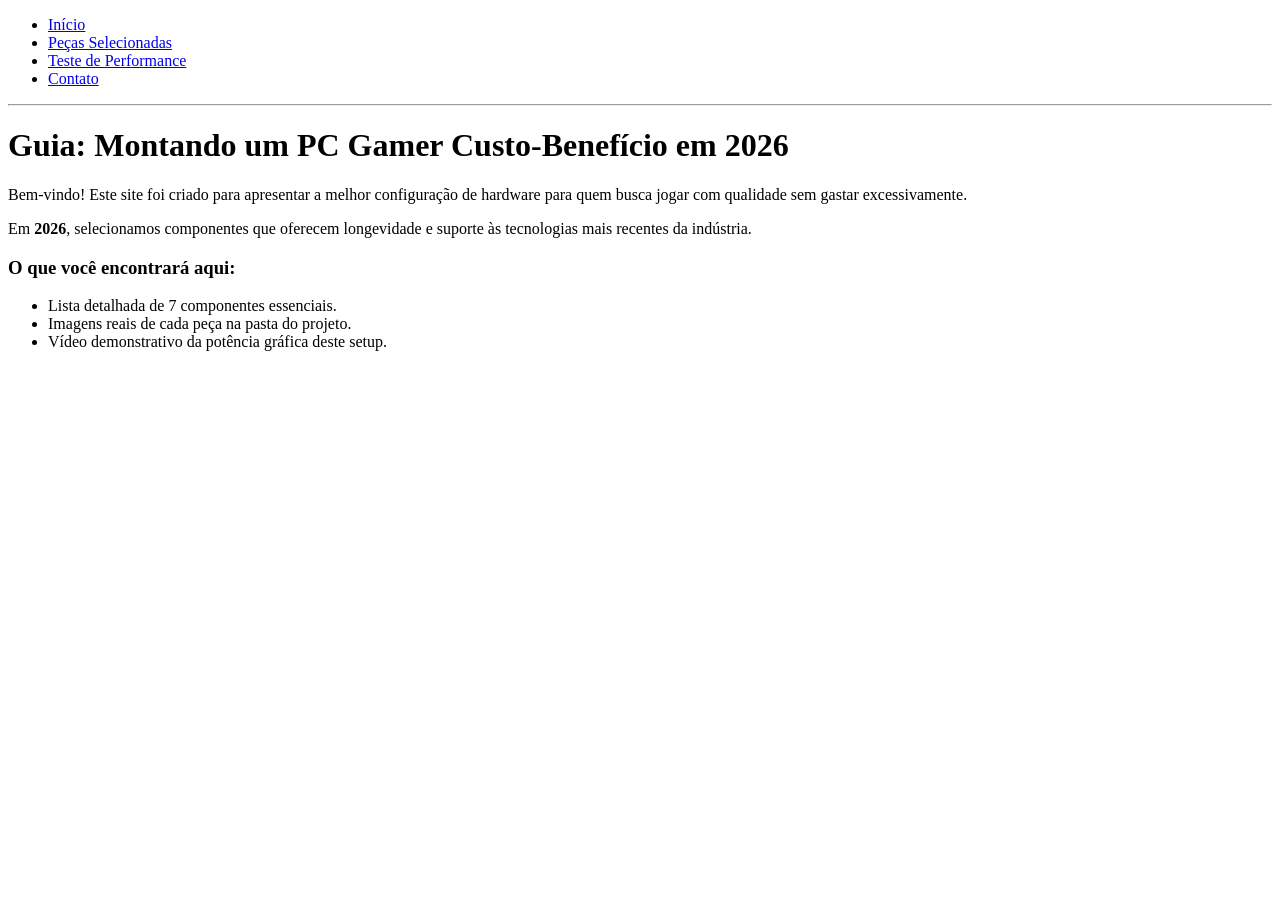
==== index.html @ 018ec603 "Create index.html" ====
<!DOCTYPE html>
<html lang="pt-br">
<head>
    <meta charset="UTF-8">
    <title>Guia PC Gamer 2026 - Home</title>
</head>
<body>
    <nav>
        <ul>
            <li><a href="index.html">Início</a></li>
            <li><a href="pecas.html">Peças Selecionadas</a></li>
            <li><a href="teste.html">Teste de Performance</a></li>
            <li><a href="teste.html">Contato</a></li>
        </ul>
    </nav>
    <hr>
    <h1>Guia: Montando um PC Gamer Custo-Benefício em 2026</h1>
    <p>Bem-vindo! Este site foi criado para apresentar a melhor configuração de hardware para quem busca jogar com qualidade sem gastar excessivamente.</p>
    <p>Em <strong>2026</strong>, selecionamos componentes que oferecem longevidade e suporte às tecnologias mais recentes da indústria.</p>
    
    <h3>O que você encontrará aqui:</h3>
    <ul>
        <li>Lista detalhada de 7 componentes essenciais.</li>
        <li>Imagens reais de cada peça na pasta do projeto.</li>
        <li>Vídeo demonstrativo da potência gráfica deste setup.</li>
    </ul>
</body>
</html>
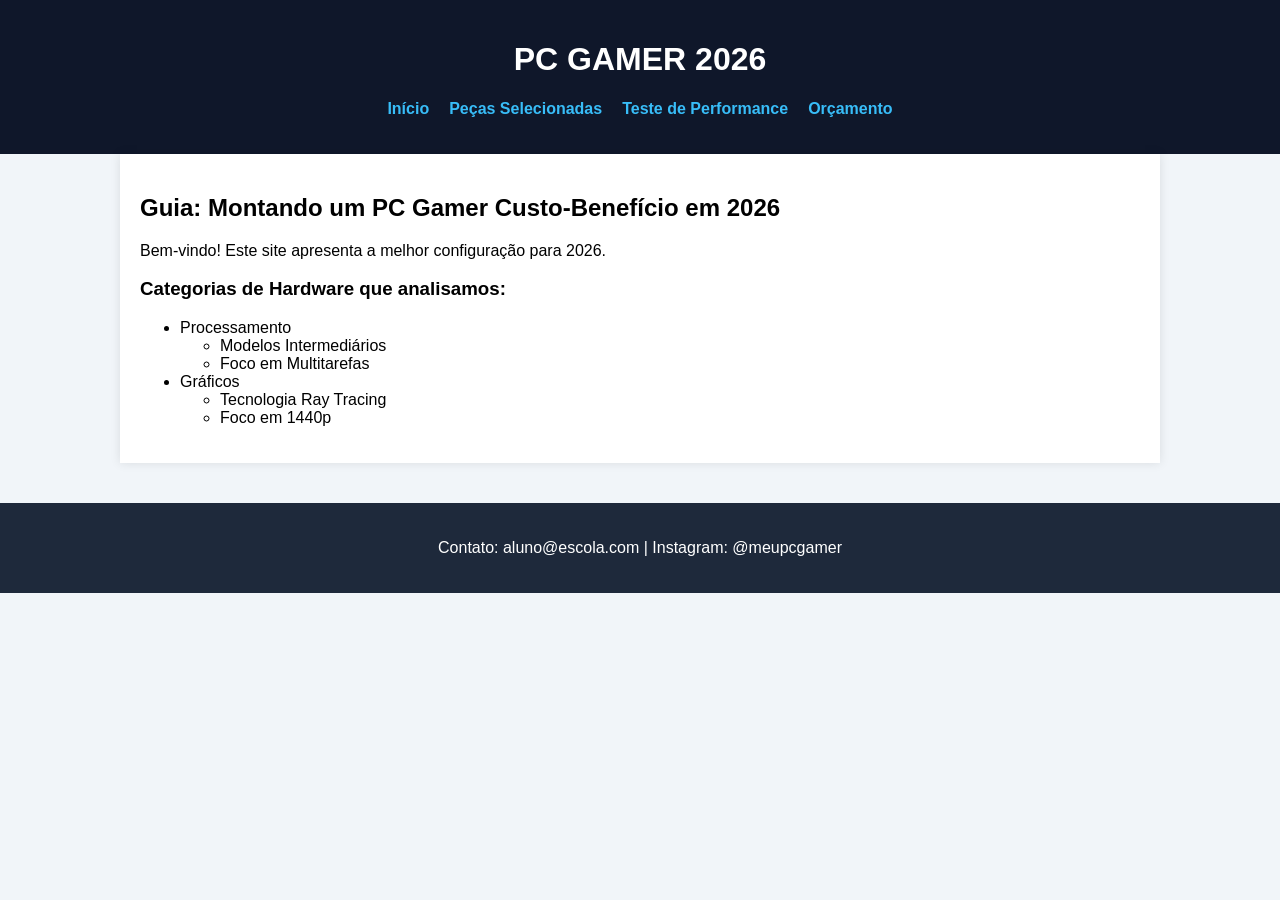
==== commit fb9b4ddd: "Update index.html" ====
--- a/index.html
+++ b/index.html
@@ -3,26 +3,38 @@
 <head>
     <meta charset="UTF-8">
     <title>Guia PC Gamer 2026 - Home</title>
+    <link rel="stylesheet" href="css/style.css">
 </head>
 <body>
-    <nav>
+    <header>
+        <h1>PC GAMER 2026</h1>
+        <nav>
+            <ul>
+                <li><a href="index.html">Início</a></li>
+                <li><a href="pecas.html">Peças Selecionadas</a></li>
+                <li><a href="teste.html">Teste de Performance</a></li>
+                <li><a href="contato.html">Orçamento</a></li>
+            </ul>
+        </nav>
+    </header>
+
+    <main>
+        <h2>Guia: Montando um PC Gamer Custo-Benefício em 2026</h2>
+        <p>Bem-vindo! Este site apresenta a melhor configuração para 2026.</p>
+        
+        <h3>Categorias de Hardware que analisamos:</h3>
         <ul>
-            <li><a href="index.html">Início</a></li>
-            <li><a href="pecas.html">Peças Selecionadas</a></li>
-            <li><a href="teste.html">Teste de Performance</a></li>
-            <li><a href="teste.html">Contato</a></li>
+            <li>Processamento
+                <ul><li>Modelos Intermediários</li><li>Foco em Multitarefas</li></ul>
+            </li>
+            <li>Gráficos
+                <ul><li>Tecnologia Ray Tracing</li><li>Foco em 1440p</li></ul>
+            </li>
         </ul>
-    </nav>
-    <hr>
-    <h1>Guia: Montando um PC Gamer Custo-Benefício em 2026</h1>
-    <p>Bem-vindo! Este site foi criado para apresentar a melhor configuração de hardware para quem busca jogar com qualidade sem gastar excessivamente.</p>
-    <p>Em <strong>2026</strong>, selecionamos componentes que oferecem longevidade e suporte às tecnologias mais recentes da indústria.</p>
-    
-    <h3>O que você encontrará aqui:</h3>
-    <ul>
-        <li>Lista detalhada de 7 componentes essenciais.</li>
-        <li>Imagens reais de cada peça na pasta do projeto.</li>
-        <li>Vídeo demonstrativo da potência gráfica deste setup.</li>
-    </ul>
+    </main>
+
+    <footer>
+        <p>Contato: aluno@escola.com | Instagram: @meupcgamer</p>
+    </footer>
 </body>
 </html>
--- a/css/style.css
+++ b/css/style.css
@@ -0,0 +1,81 @@
+/* Configurações Gerais */
+:root {
+    --cor-primaria: #0f172a;
+    --cor-secundaria: #38bdf8;
+    --cor-fundo: #f1f5f9;
+    --fonte-titulo: 'Arial Black', sans-serif;
+    --fonte-corpo: 'Verdana', sans-serif;
+    --fonte-destaque: 'Courier New', monospace;
+}
+
+body {
+    background-color: var(--cor-fundo);
+    font-family: var(--fonte-corpo);
+    margin: 0;
+    display: flex;
+    flex-direction: column;
+    align-items: center; /* Centraliza horizontalmente */
+}
+
+/* Container principal para dar margens aparentes */
+main {
+    width: 80%;
+    max-width: 1000px;
+    background: white;
+    padding: 20px;
+    box-shadow: 0 0 10px rgba(0,0,0,0.1);
+}
+
+/* Cabeçalho Flexbox */
+header {
+    width: 100%;
+    background-color: var(--cor-primaria);
+    color: white;
+    padding: 20px 0;
+    text-align: center;
+}
+
+nav ul {
+    list-style: none;
+    padding: 0;
+    display: flex;
+    justify-content: center;
+    gap: 20px;
+}
+
+nav a {
+    color: var(--cor-secundaria);
+    text-decoration: none;
+    font-weight: bold;
+}
+
+nav a:hover { /* Pseudo-classe */
+    color: white;
+    text-decoration: underline;
+}
+
+/* Layout Lado a Lado (Flexbox) */
+.flex-container {
+    display: flex;
+    flex-wrap: wrap;
+    gap: 20px;
+    justify-content: space-around;
+}
+
+.card {
+    flex: 1;
+    min-width: 250px;
+    border: 1px solid #ddd;
+    padding: 10px;
+    text-align: center;
+}
+
+/* Rodapé */
+footer {
+    width: 100%;
+    background: #1e293b;
+    color: white;
+    text-align: center;
+    padding: 20px 0;
+    margin-top: 40px;
+}
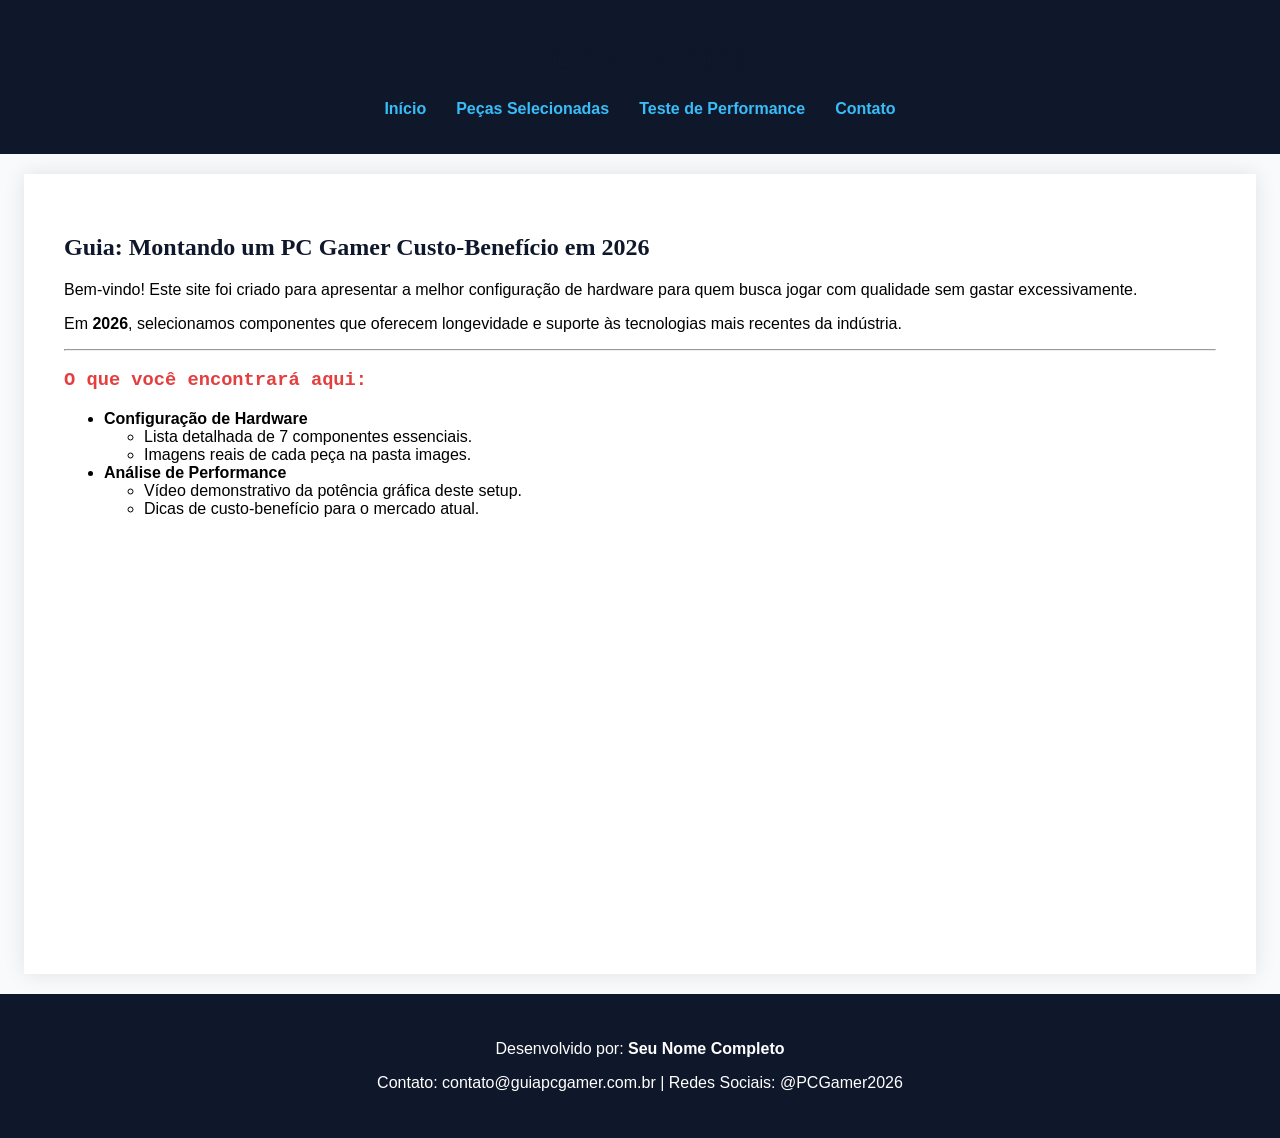
==== commit 601dfc2e: "Update index.html" ====
--- a/index.html
+++ b/index.html
@@ -6,35 +6,51 @@
     <link rel="stylesheet" href="css/style.css">
 </head>
 <body>
+
     <header>
-        <h1>PC GAMER 2026</h1>
+        <h1>PC Gamer 2026</h1>
         <nav>
             <ul>
                 <li><a href="index.html">Início</a></li>
                 <li><a href="pecas.html">Peças Selecionadas</a></li>
                 <li><a href="teste.html">Teste de Performance</a></li>
-                <li><a href="contato.html">Orçamento</a></li>
+                <li><a href="contato.html">Contato</a></li>
             </ul>
         </nav>
     </header>
 
     <main>
-        <h2>Guia: Montando um PC Gamer Custo-Benefício em 2026</h2>
-        <p>Bem-vindo! Este site apresenta a melhor configuração para 2026.</p>
-        
-        <h3>Categorias de Hardware que analisamos:</h3>
-        <ul>
-            <li>Processamento
-                <ul><li>Modelos Intermediários</li><li>Foco em Multitarefas</li></ul>
-            </li>
-            <li>Gráficos
-                <ul><li>Tecnologia Ray Tracing</li><li>Foco em 1440p</li></ul>
-            </li>
-        </ul>
+        <section>
+            <h1>Guia: Montando um PC Gamer Custo-Benefício em 2026</h1>
+            
+            <p>Bem-vindo! Este site foi criado para apresentar a melhor configuração de hardware para quem busca jogar com qualidade sem gastar excessivamente.</p>
+            
+            <p>Em <strong>2026</strong>, selecionamos componentes que oferecem longevidade e suporte às tecnologias mais recentes da indústria.</p>
+            
+            <hr>
+
+            <h3>O que você encontrará aqui:</h3>
+            <ul>
+                <li><strong>Configuração de Hardware</strong>
+                    <ul>
+                        <li>Lista detalhada de 7 componentes essenciais.</li>
+                        <li>Imagens reais de cada peça na pasta images.</li>
+                    </ul>
+                </li>
+                <li><strong>Análise de Performance</strong>
+                    <ul>
+                        <li>Vídeo demonstrativo da potência gráfica deste setup.</li>
+                        <li>Dicas de custo-benefício para o mercado atual.</li>
+                    </ul>
+                </li>
+            </ul>
+        </section>
     </main>
 
     <footer>
-        <p>Contato: aluno@escola.com | Instagram: @meupcgamer</p>
+        <p>Desenvolvido por: <strong>Seu Nome Completo</strong></p>
+        <p>Contato: contato@guiapcgamer.com.br | Redes Sociais: @PCGamer2026</p>
     </footer>
+
 </body>
 </html>
--- a/css/style.css
+++ b/css/style.css
@@ -1,38 +1,39 @@
-/* Configurações Gerais */
 :root {
-    --cor-primaria: #0f172a;
-    --cor-secundaria: #38bdf8;
-    --cor-fundo: #f1f5f9;
-    --fonte-titulo: 'Arial Black', sans-serif;
-    --fonte-corpo: 'Verdana', sans-serif;
-    --fonte-destaque: 'Courier New', monospace;
+    --cor-principal: #0f172a;   
+    --cor-secundaria: #38bdf8;   
+    --cor-detalhe: #e53e3e;      
+    --fundo: #f8fafc;
 }
 
 body {
-    background-color: var(--cor-fundo);
-    font-family: var(--fonte-corpo);
+    background-color: var(--fundo);
+    
+    font-family: 'Segoe UI', Tahoma, Geneva, Verdana, sans-serif; 
     margin: 0;
     display: flex;
     flex-direction: column;
-    align-items: center; /* Centraliza horizontalmente */
+    align-items: center; 
 }
 
-/* Container principal para dar margens aparentes */
 main {
-    width: 80%;
-    max-width: 1000px;
+    width: 90%;
+    max-width: 1200px;
     background: white;
-    padding: 20px;
-    box-shadow: 0 0 10px rgba(0,0,0,0.1);
+    padding: 40px;
+    margin: 20px 0;
+    box-shadow: 0 0 20px rgba(0,0,0,0.1);
+    min-height: 80vh;
 }
 
-/* Cabeçalho Flexbox */
+h1, h2 { font-family: 'Georgia', serif; color: var(--cor-principal); }
+h3 { font-family: 'Courier New', monospace; color: var(--cor-detalhe); }
+
 header {
     width: 100%;
-    background-color: var(--cor-primaria);
+    background-color: var(--cor-principal);
     color: white;
+    text-align: center;
     padding: 20px 0;
-    text-align: center;
 }
 
 nav ul {
@@ -40,42 +41,69 @@
     padding: 0;
     display: flex;
     justify-content: center;
-    gap: 20px;
+    gap: 30px;
 }
 
 nav a {
+    text-decoration: none;
     color: var(--cor-secundaria);
-    text-decoration: none;
     font-weight: bold;
 }
 
-nav a:hover { /* Pseudo-classe */
+nav a:hover {
     color: white;
     text-decoration: underline;
 }
 
-/* Layout Lado a Lado (Flexbox) */
 .flex-container {
     display: flex;
-    flex-wrap: wrap;
-    gap: 20px;
-    justify-content: space-around;
+    flex-wrap: wrap; 
+    justify-content: center;
+    gap: 25px;
+    margin-top: 30px;
 }
 
-.card {
-    flex: 1;
-    min-width: 250px;
-    border: 1px solid #ddd;
-    padding: 10px;
+.card-peca {
+    flex: 1 1 300px;
+    max-width: 350px;
+    border: 1px solid #e2e8f0;
+    border-radius: 12px;
+    padding: 20px;
     text-align: center;
+    transition: transform 0.3s;
 }
 
-/* Rodapé */
+.card-peca:hover {
+    transform: translateY(-10px);
+    box-shadow: 0 10px 20px rgba(0,0,0,0.1);
+}
+
+.card-peca img {
+    width: 100%;
+    height: 200px;
+    object-fit: contain;
+    margin-bottom: 15px;
+}
+
+form {
+    display: flex;
+    flex-direction: column;
+    max-width: 500px;
+    gap: 15px;
+    margin: 0 auto; 
+}
+
+input, select, textarea {
+    padding: 12px;
+    border: 1px solid #cbd5e1;
+    border-radius: 6px;
+}
+
 footer {
     width: 100%;
-    background: #1e293b;
+    background-color: var(--cor-principal);
     color: white;
     text-align: center;
-    padding: 20px 0;
-    margin-top: 40px;
+    padding: 30px 0;
+    margin-top: auto;
 }
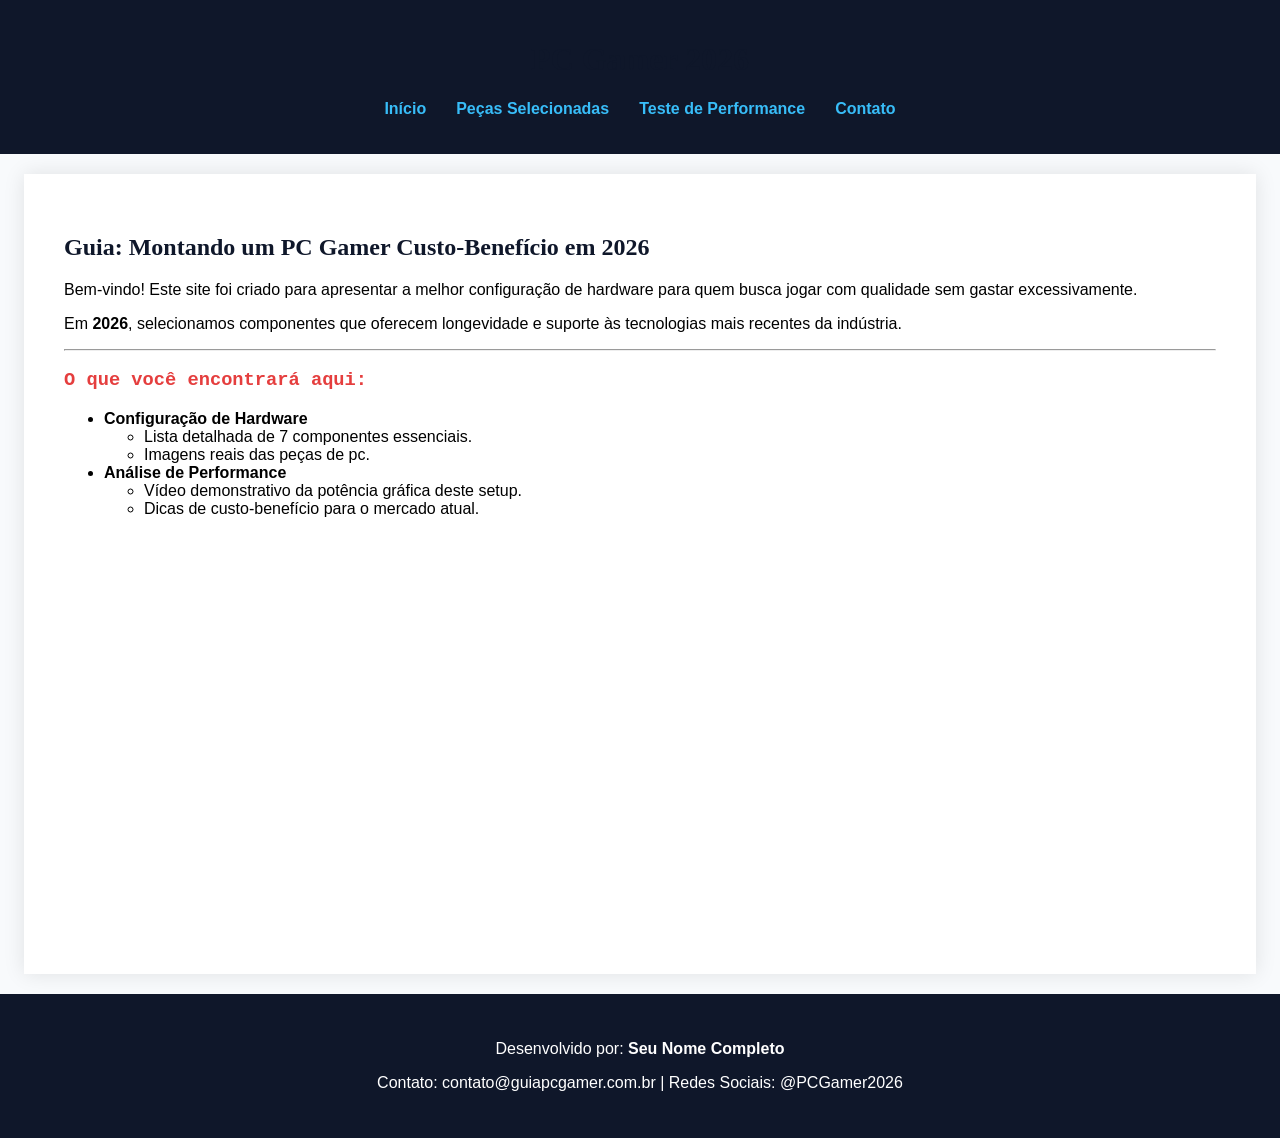
==== commit 73e59388: "Update index.html" ====
--- a/index.html
+++ b/index.html
@@ -34,7 +34,7 @@
                 <li><strong>Configuração de Hardware</strong>
                     <ul>
                         <li>Lista detalhada de 7 componentes essenciais.</li>
-                        <li>Imagens reais de cada peça na pasta images.</li>
+                        <li>Imagens reais das peças de pc.</li>
                     </ul>
                 </li>
                 <li><strong>Análise de Performance</strong>
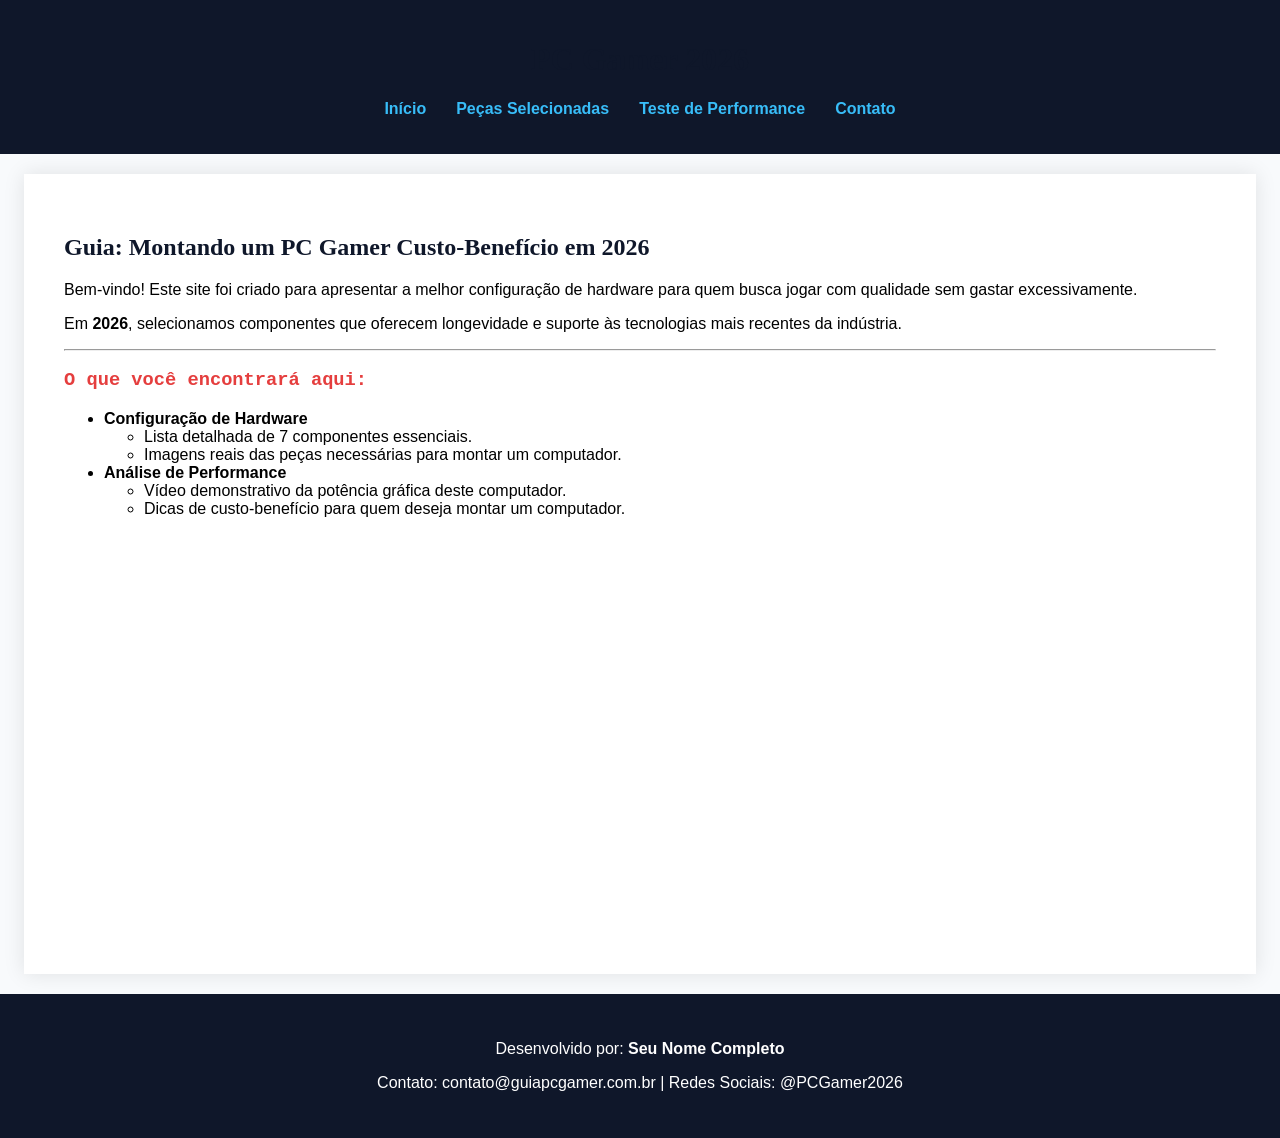
==== commit 7e5ccd82: "Update index.html" ====
--- a/index.html
+++ b/index.html
@@ -34,13 +34,13 @@
                 <li><strong>Configuração de Hardware</strong>
                     <ul>
                         <li>Lista detalhada de 7 componentes essenciais.</li>
-                        <li>Imagens reais das peças de pc.</li>
+                        <li>Imagens reais das peças necessárias para montar um computador.</li>
                     </ul>
                 </li>
                 <li><strong>Análise de Performance</strong>
                     <ul>
-                        <li>Vídeo demonstrativo da potência gráfica deste setup.</li>
-                        <li>Dicas de custo-benefício para o mercado atual.</li>
+                        <li>Vídeo demonstrativo da potência gráfica deste computador.</li>
+                        <li>Dicas de custo-benefício para quem deseja montar um computador.</li>
                     </ul>
                 </li>
             </ul>
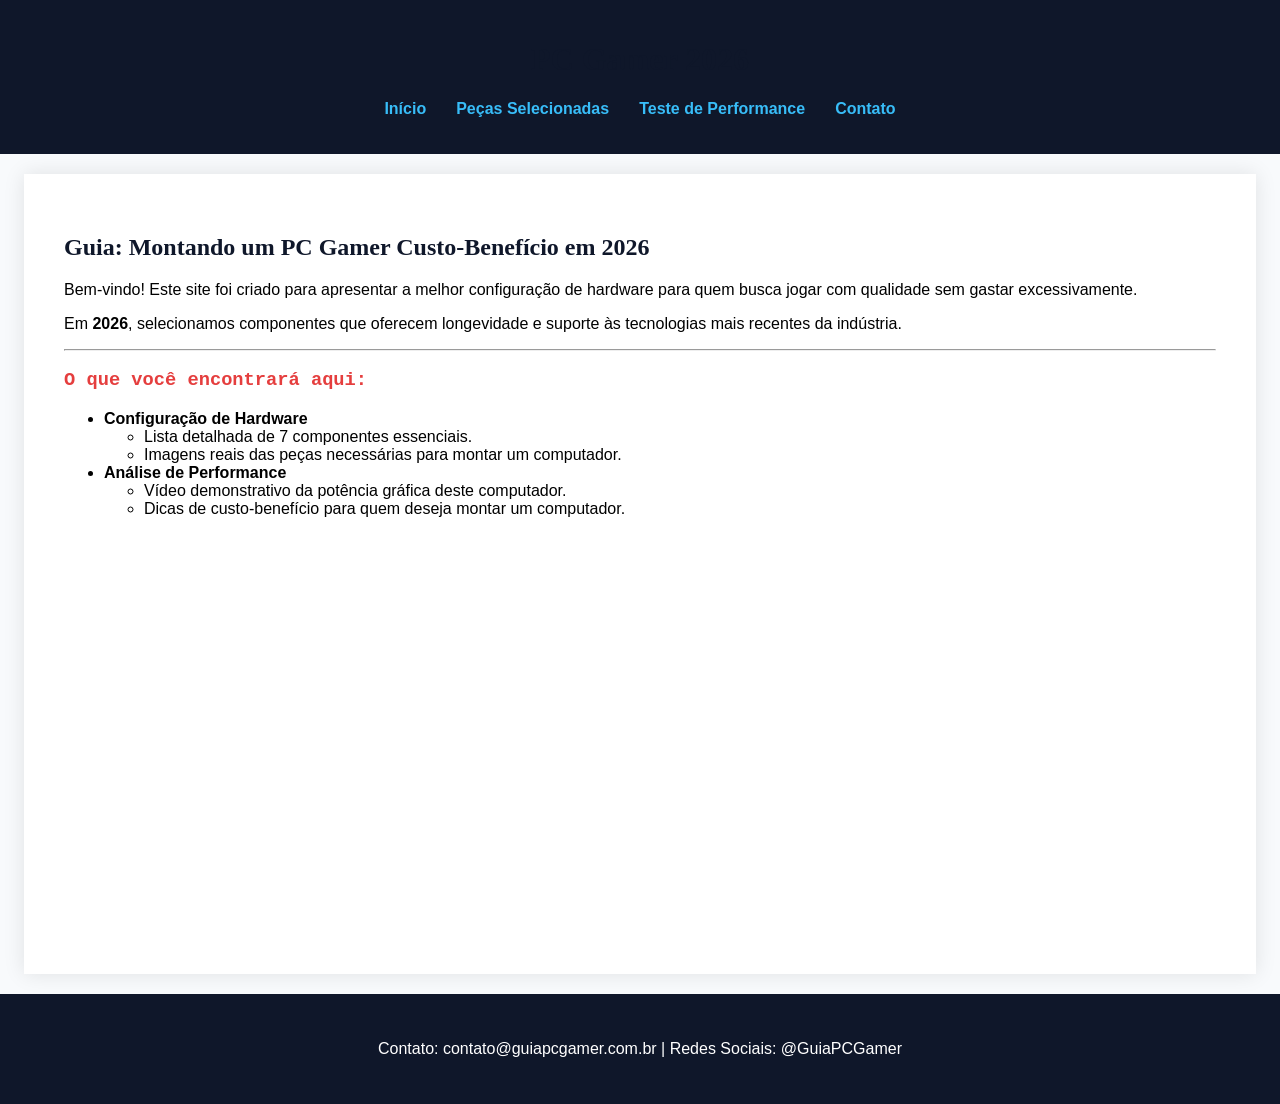
==== commit 414ed2b7: "Update index.html" ====
--- a/index.html
+++ b/index.html
@@ -48,8 +48,7 @@
     </main>
 
     <footer>
-        <p>Desenvolvido por: <strong>Seu Nome Completo</strong></p>
-        <p>Contato: contato@guiapcgamer.com.br | Redes Sociais: @PCGamer2026</p>
+        <p>Contato: contato@guiapcgamer.com.br | Redes Sociais: @GuiaPCGamer</p>
     </footer>
 
 </body>
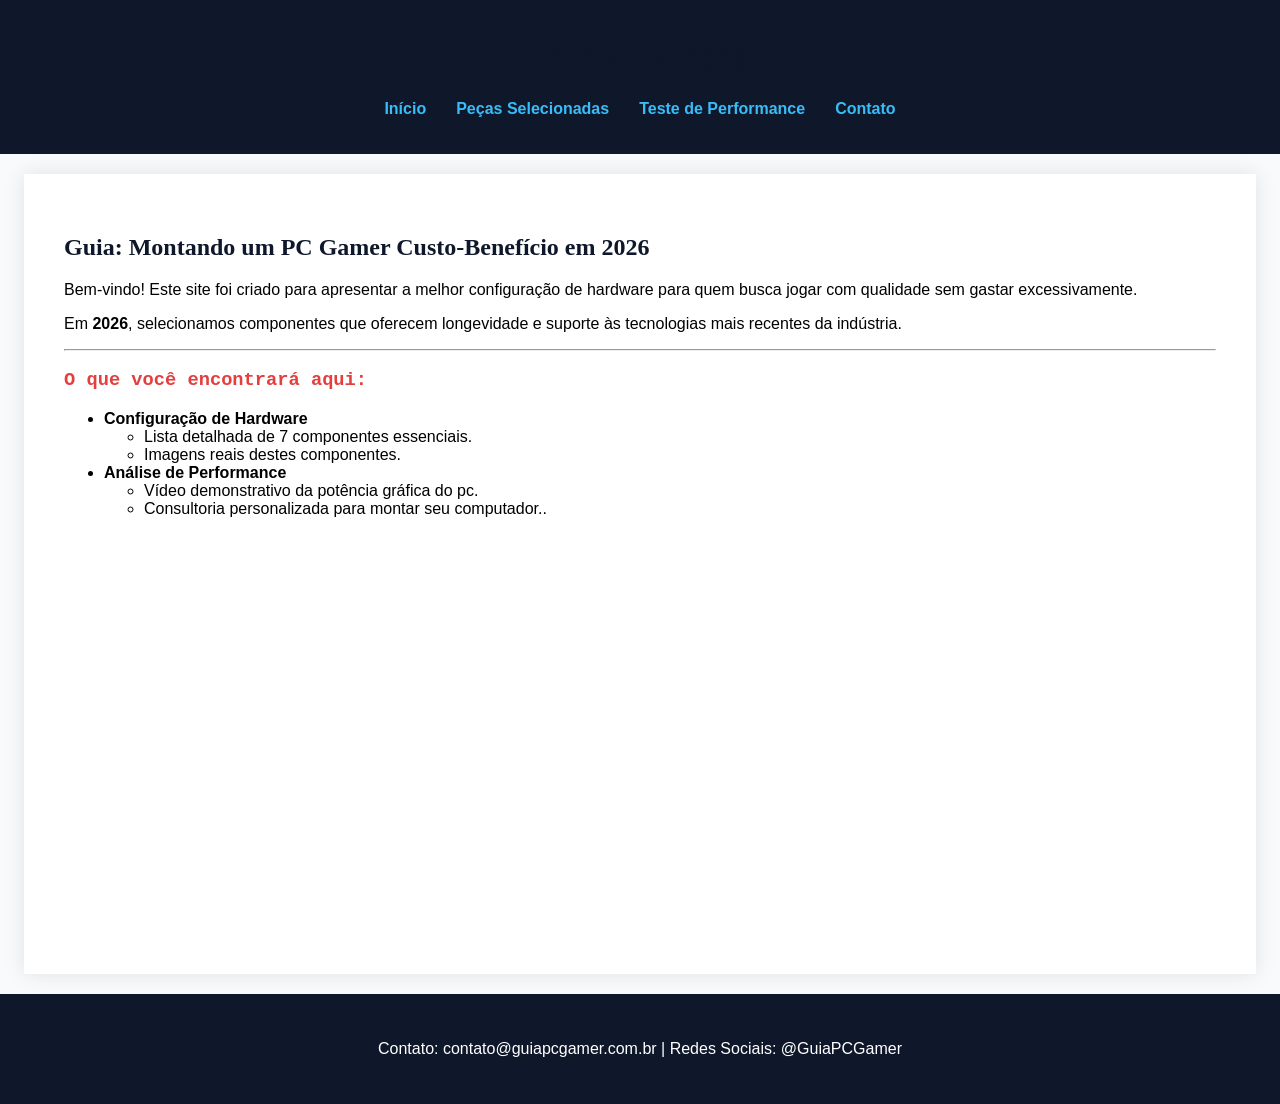
==== commit 68dfbd3a: "Update index.html" ====
--- a/index.html
+++ b/index.html
@@ -34,13 +34,13 @@
                 <li><strong>Configuração de Hardware</strong>
                     <ul>
                         <li>Lista detalhada de 7 componentes essenciais.</li>
-                        <li>Imagens reais das peças necessárias para montar um computador.</li>
+                        <li>Imagens reais destes componentes.</li>
                     </ul>
                 </li>
                 <li><strong>Análise de Performance</strong>
                     <ul>
-                        <li>Vídeo demonstrativo da potência gráfica deste computador.</li>
-                        <li>Dicas de custo-benefício para quem deseja montar um computador.</li>
+                        <li>Vídeo demonstrativo da potência gráfica do pc.</li>
+                        <li>Consultoria personalizada para montar seu computador..</li>
                     </ul>
                 </li>
             </ul>
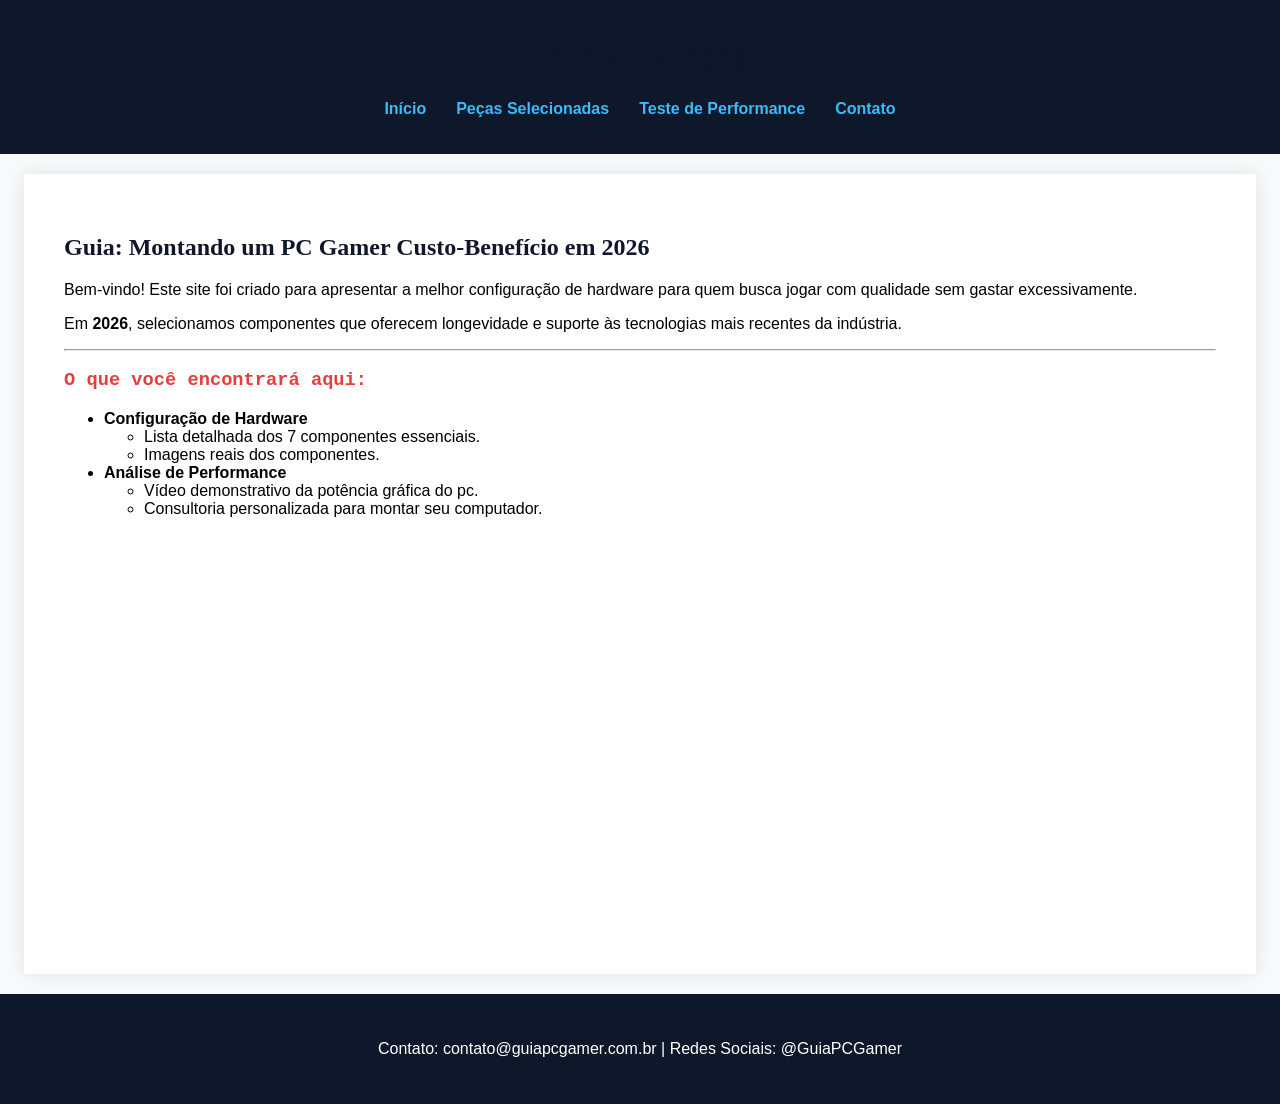
==== commit 81587cbf: "Update index.html" ====
--- a/index.html
+++ b/index.html
@@ -33,14 +33,14 @@
             <ul>
                 <li><strong>Configuração de Hardware</strong>
                     <ul>
-                        <li>Lista detalhada de 7 componentes essenciais.</li>
-                        <li>Imagens reais destes componentes.</li>
+                        <li>Lista detalhada dos 7 componentes essenciais.</li>
+                        <li>Imagens reais dos componentes.</li>
                     </ul>
                 </li>
                 <li><strong>Análise de Performance</strong>
                     <ul>
                         <li>Vídeo demonstrativo da potência gráfica do pc.</li>
-                        <li>Consultoria personalizada para montar seu computador..</li>
+                        <li>Consultoria personalizada para montar seu computador.</li>
                     </ul>
                 </li>
             </ul>
